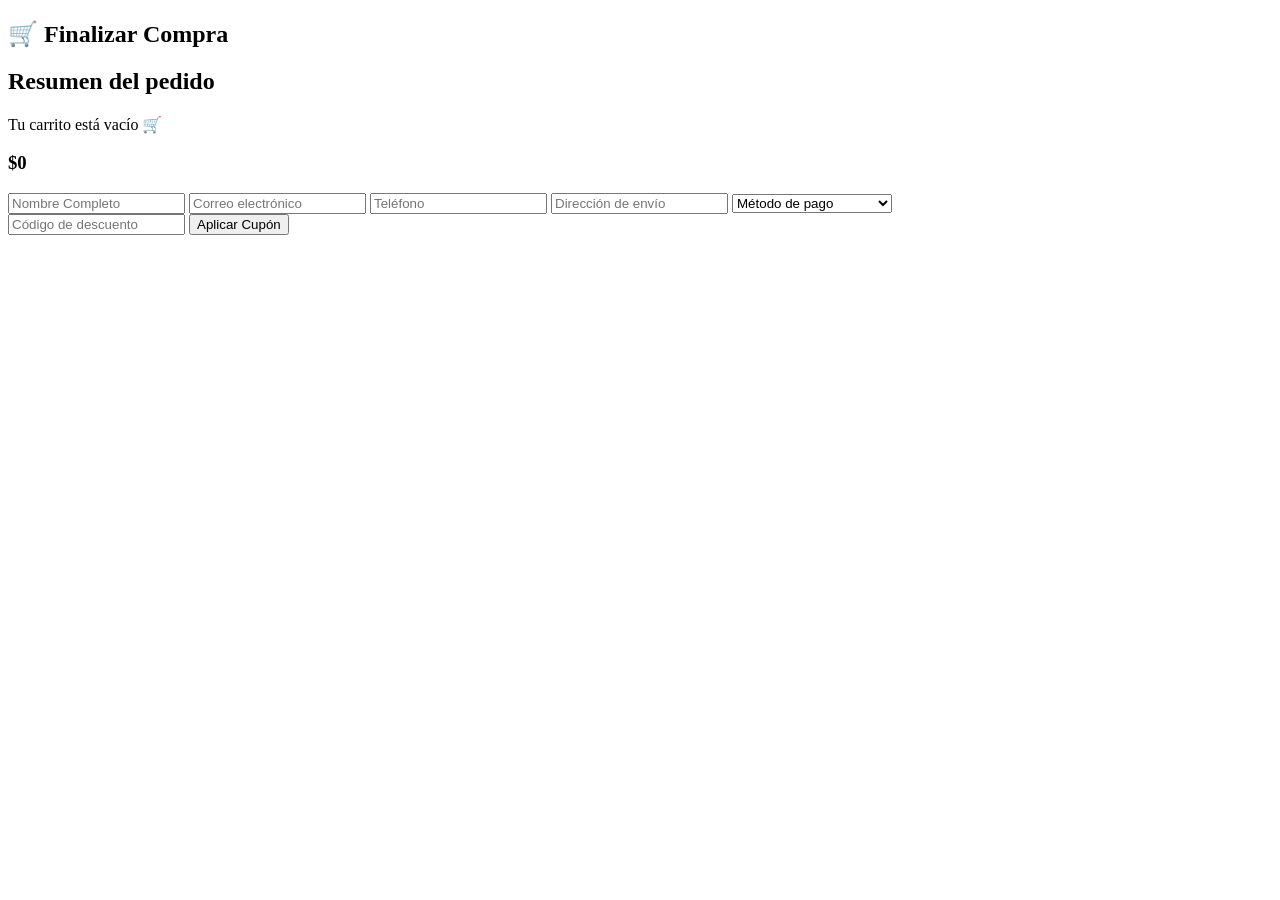
==== checkout.html @ 530a1247 "Avance MateStore: checkout, filtros, favoritos y mejoras UI" ====
<!DOCTYPE html>
<html lang="es">
<head>
    <meta charset="UTF-8">
    <meta name="viewport" content="width=device-width, initial-scale=1.0">
    <title>Finalizar Compra - MateStore</title>
    <link rel="stylesheet" href="styles.css">
</head>
<body>

    <section class="checkout">

        <h1>🛒 Finalizar Compra</h1>

        <div id="resumen-compra">
            <h2>Resumen del pedido</h2>

            <div id="productos-checkout"></div>

            <h3 id="total-checkout">$0</h3>
        </div>

        <form class="form-checkout">

            <input type="text" placeholder="Nombre Completo" required>

            <input type="email" placeholder="Correo electrónico" required>

            <input type="tel" placeholder="Teléfono" required>

            <input type="text" placeholder="Dirección de envío">

            <select required>
                <option value="">Método de pago</option>
                <option>Tarjeta de Crédito</option>
                <option>Tarjeta de débito</option>
                <option>Transferencia Bancaria</option>
                <option>Mercado Pago</option>
            </select>

            <script>
                document.querySelector(".form-checkout")
                .addEventListener("submit", function(e){

                    e.preventDefault();

                    alert("¡Gracias por tu compra! 🧉");

                    localStorage.removeItem("carrito");

                    window.location.href = "index.html";
                });
            </script>

        </form>

    </section>

    <script>
        const carrito = JSON.parse(localStorage.getItem("carrito")) || [];

const contenedor = document.getElementById("productos-checkout");
const totalElement = document.getElementById("total-checkout");

let total = 0;
const productosAgrupados = {};

if (carrito.length === 0) {

    contenedor.innerHTML = "<p>Tu carrito está vacío 🛒</p>";

} else {

    carrito.forEach(producto => {

        total += producto.precio;

        if (productosAgrupados[producto.nombre]) {
            productosAgrupados[producto.nombre].cantidad++;
        } else {
            productosAgrupados[producto.nombre] = {
                cantidad: 1,
                precio: producto.precio
            };
        }
    });

    for (let nombre in productosAgrupados) {

        contenedor.innerHTML += `
            <div class="item-checkout">
                <p>${nombre} x${productosAgrupados[nombre].cantidad}</p>
                <span>$${(
                    productosAgrupados[nombre].precio *
                    productosAgrupados[nombre].cantidad
                ).toLocaleString("es-AR")}</span>
            </div>
        `;
    }

    totalElement.textContent =
        `Total: $${total.toLocaleString("es-AR")}`;
}
    </script>

    <input
    type="text"
    id="cupon"
    placeholder="Código de descuento">

    <button id="aplicar-cupon">
        Aplicar Cupón
    </button>


</body>
</html>
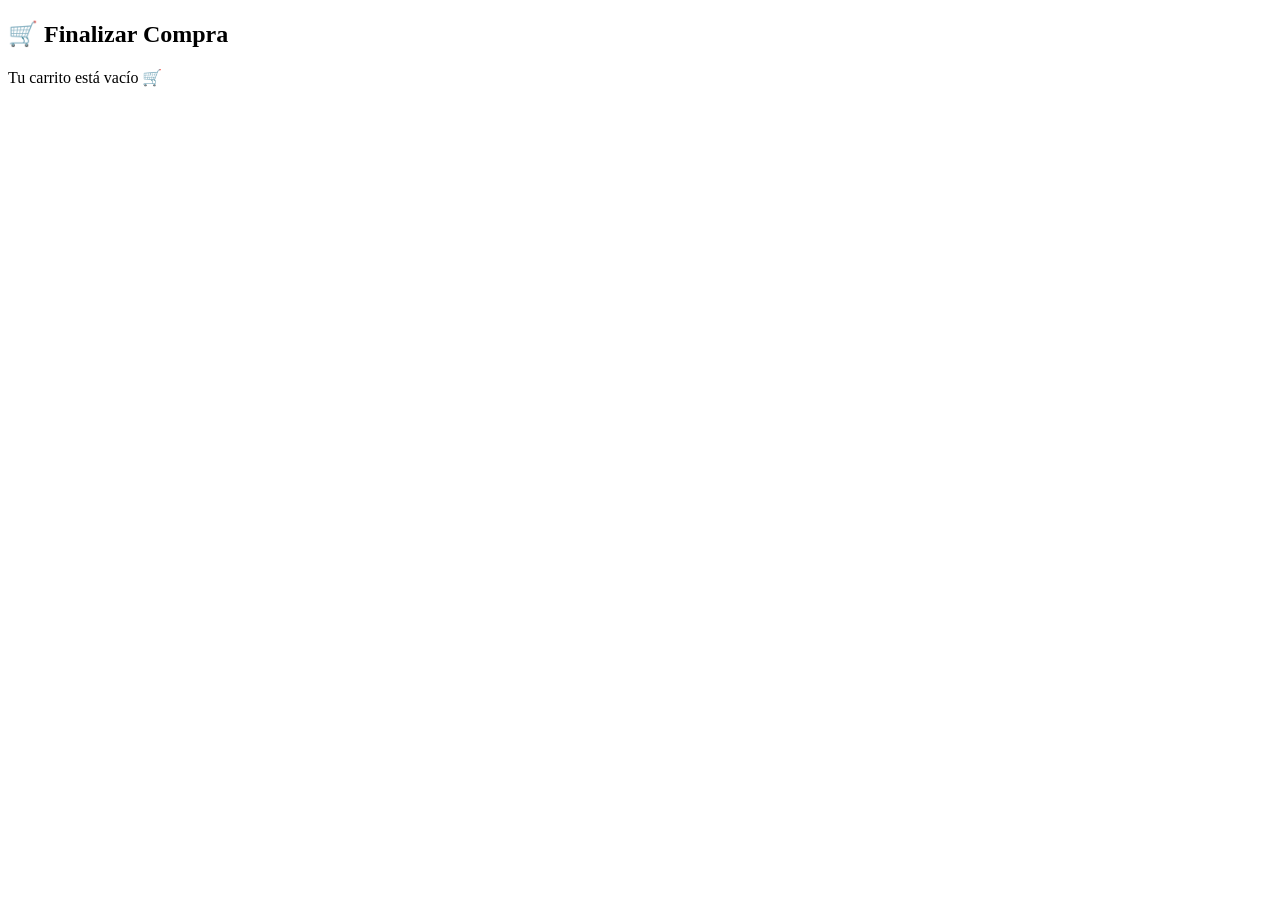
==== commit 6fbcd810: "Agregadas mejoras en checkout, página nosotros y estilos responsive" ====
--- a/checkout.html
+++ b/checkout.html
@@ -13,7 +13,7 @@
         <h1>🛒 Finalizar Compra</h1>
 
         <div id="resumen-compra">
-            <h2>Resumen del pedido</h2>
+            <h2 id="titulo-resumen">Resumen del pedido</h2>
 
             <div id="productos-checkout"></div>
 
@@ -38,20 +38,18 @@
                 <option>Mercado Pago</option>
             </select>
 
-            <script>
-                document.querySelector(".form-checkout")
-                .addEventListener("submit", function(e){
+<input
+    type="text"
+    id="cupon"
+    placeholder="Código de descuento">
 
-                    e.preventDefault();
+<button type="button" id="aplicar-cupon">
+    Aplicar Cupón
+</button>
 
-                    alert("¡Gracias por tu compra! 🧉");
-
-                    localStorage.removeItem("carrito");
-
-                    window.location.href = "index.html";
-                });
-            </script>
-
+<button type="submit" class="btn-finalizar">
+    Finalizar Compra
+</button>
         </form>
 
     </section>
@@ -68,6 +66,12 @@
 if (carrito.length === 0) {
 
     contenedor.innerHTML = "<p>Tu carrito está vacío 🛒</p>";
+
+    document.querySelector("#titulo-resumen").style.display = "none"
+
+    totalElement.style.display = "none";
+
+    document.querySelector(".form-checkout").style.display = "none";
 
 } else {
 
@@ -103,15 +107,58 @@
 }
     </script>
 
-    <input
-    type="text"
-    id="cupon"
-    placeholder="Código de descuento">
+<script>
+    
+    const formulario = document.querySelector(".form-checkout");
 
-    <button id="aplicar-cupon">
-        Aplicar Cupón
-    </button>
+    if(formulario){
 
+    formulario.addEventListener("submit", function(e){
+
+    e.preventDefault();
+
+    if(carrito.length === 0){
+    alert("Tu carrito está vacío");
+    return;
+}
+
+    alert("¡Gracias por tu compra! 🧉");
+
+    localStorage.removeItem("carrito");
+
+    window.location.href = "index.html";
+
+});
+}
+    </script>
+
+<script>
+const btnCupon = document.getElementById("aplicar-cupon");
+
+if(btnCupon){
+
+    btnCupon.addEventListener("click", () => {
+
+        const cupon = document
+            .getElementById("cupon")
+            .value
+            .trim()
+            .toUpperCase();
+
+        if(cupon === "MATE10"){
+
+            alert("🎉 Cupón aplicado: 10% OFF");
+
+        } else {
+
+            alert("❌ Cupón inválido");
+
+        }
+
+    });
+
+}
+</script>
 
 </body>
 </html>
